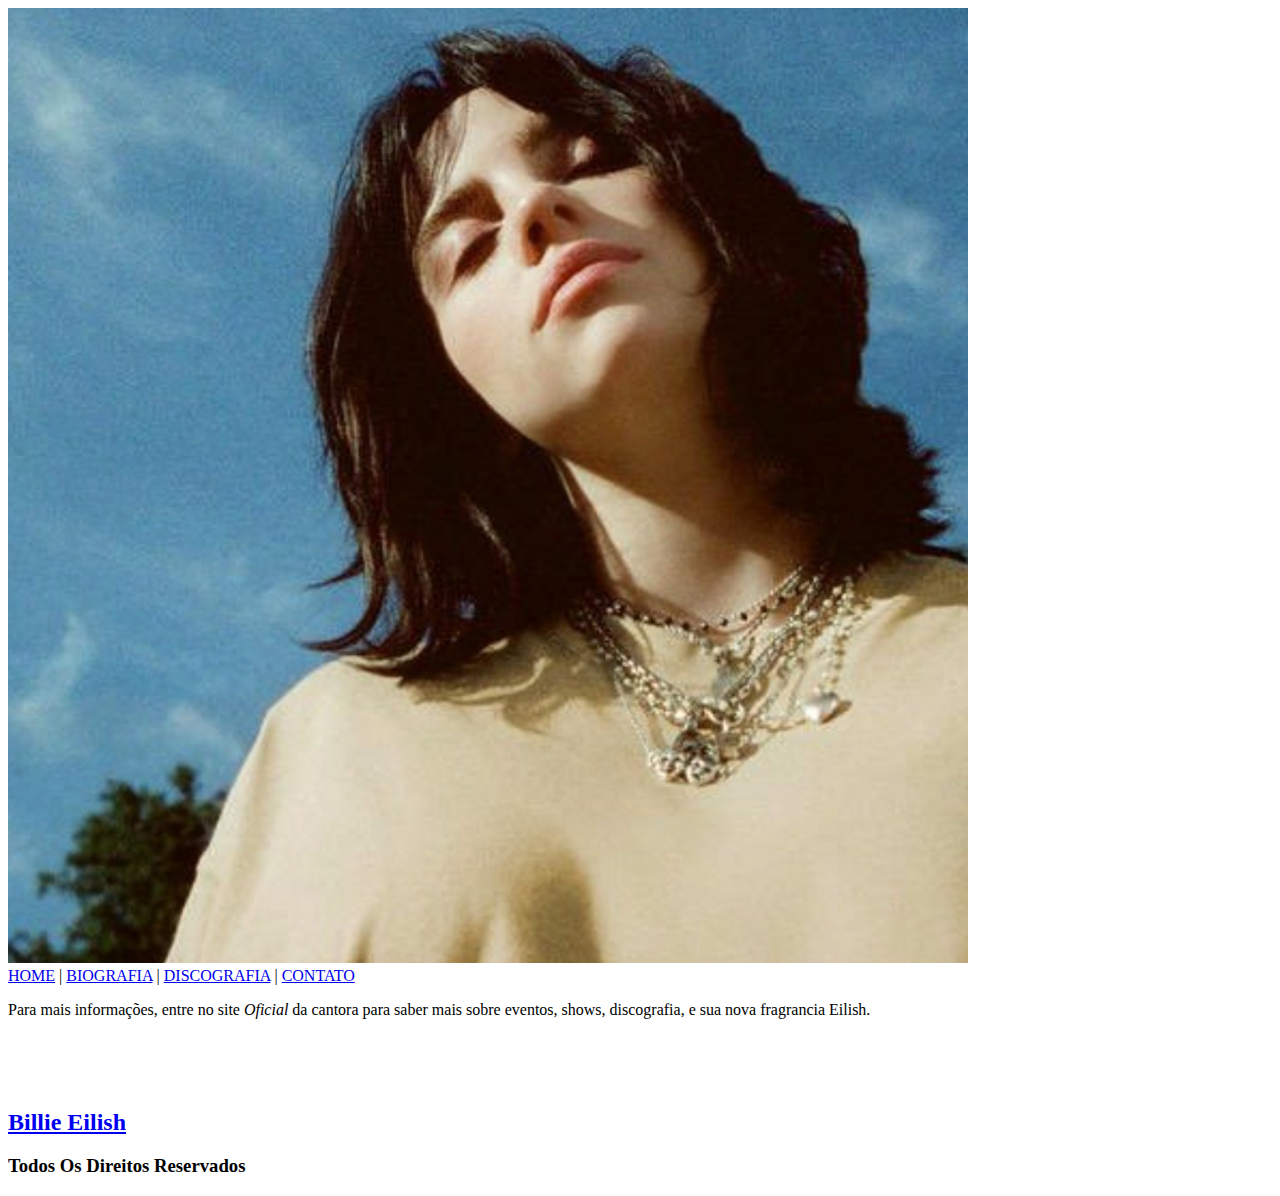
==== contatoB.html @ 98bdb7a8 "imagens" ====
<!DOCTYPE html>
<html>
<head>
	<meta charset="utf-8">
	<meta name="viewport" content="width=device-width, initial-scale=1">
	<title>Contato| Billie Eilish FC</title>
	<link rel="stylesheet" type="text/css" href="styleB.css">
</head>

<body>

<div id="cabecalho">
		<div>
			<img src="./contato.png" width="960">
		</div>

		<div id="menu">
			<a href="index.html">HOME</a> |
			<a href="biografia.html">BIOGRAFIA</a> |
			<a href="discografia.html">DISCOGRAFIA</a> |
			<a href="contatoB.html">CONTATO</a>
		</div>
	</div>


	<div>

		<div>

			<div id="contato">
			 
				<p>
					Para mais informações, entre no site <em>Oficial</em> da cantora para saber mais sobre eventos, shows, discografia, e sua nova fragrancia Eilish.
				</p>

				<br><br><br>

				<h2 id="site">
					<a href="https://www.billieeilish.com">Billie Eilish</a>
				</h2>

			</div>
		</div>

	</div>

	<div id="rodape">
		<h3>Todos Os Direitos Reservados</h3>
	</div>

</body>
</html>
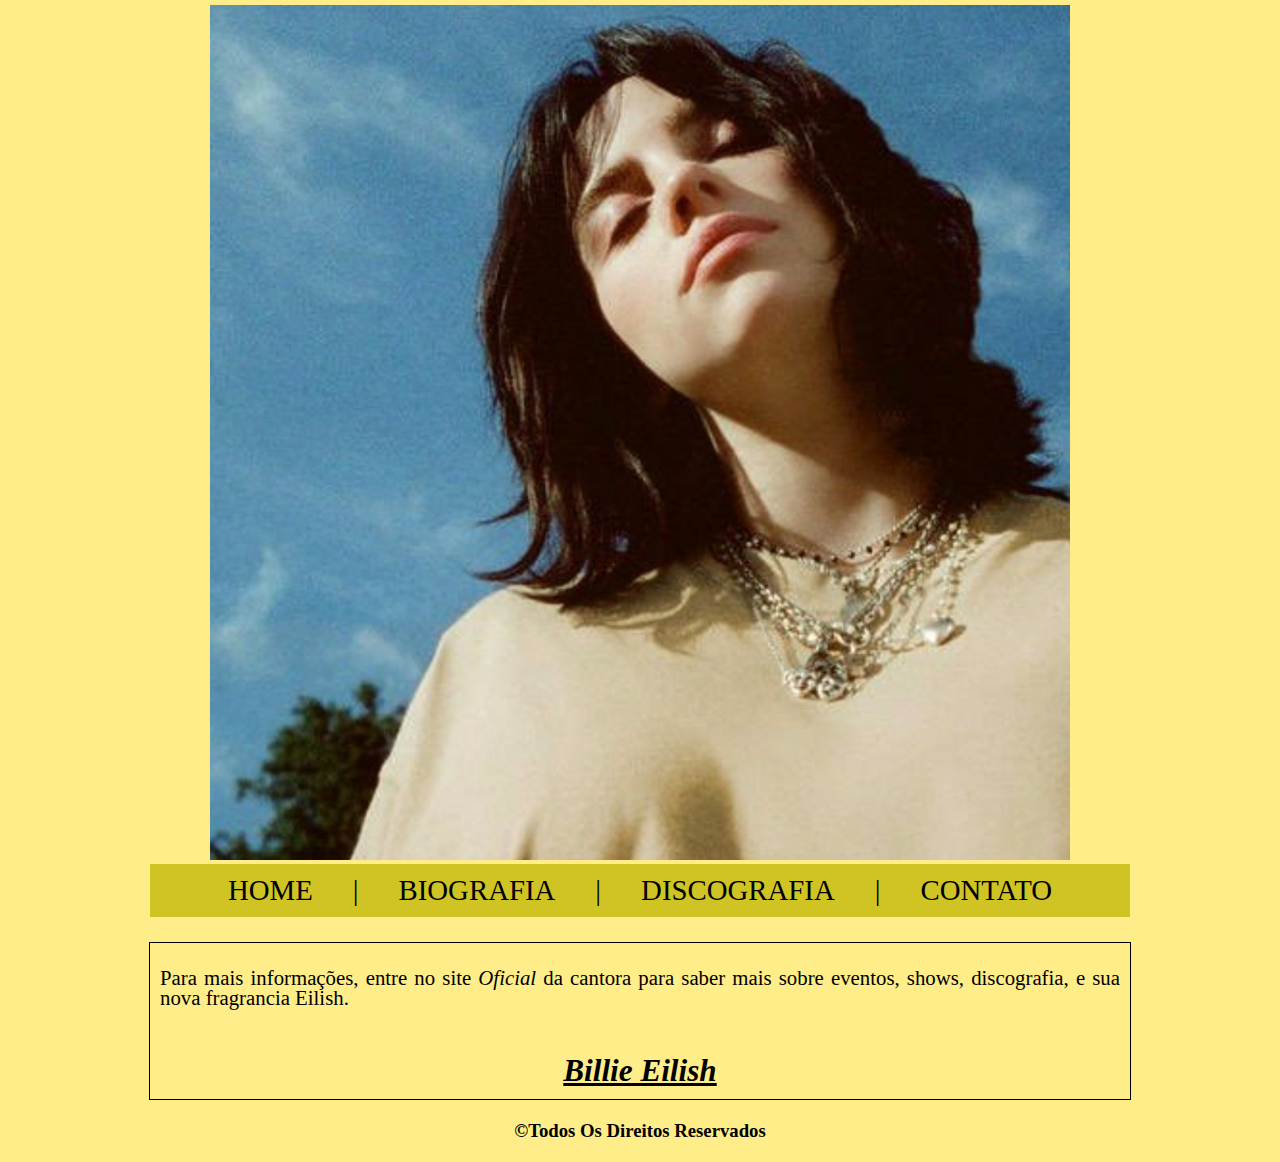
==== commit 376c6abb: "mudando nome da referencia css" ====
--- a/contatoB.html
+++ b/contatoB.html
@@ -4,49 +4,42 @@
 	<meta charset="utf-8">
 	<meta name="viewport" content="width=device-width, initial-scale=1">
 	<title>Contato| Billie Eilish FC</title>
-	<link rel="stylesheet" type="text/css" href="styleB.css">
+	<link rel="stylesheet" type="text/css" href="index.css">
 </head>
 
 <body>
 
-<div id="cabecalho">
-		<div>
-			<img src="./contato.png" width="960">
-		</div>
+<header>
+		<figure>
+			<img src="./contato.png" width="860px">
+		</figure>
 
-		<div id="menu">
+		<nav>
 			<a href="index.html">HOME</a> |
 			<a href="biografia.html">BIOGRAFIA</a> |
 			<a href="discografia.html">DISCOGRAFIA</a> |
 			<a href="contatoB.html">CONTATO</a>
-		</div>
-	</div>
+		</nav>
+	</header>
 
 
-	<div>
-
-		<div>
-
-			<div id="contato">
+	<main>
+			<section id="contato">
 			 
 				<p>
 					Para mais informações, entre no site <em>Oficial</em> da cantora para saber mais sobre eventos, shows, discografia, e sua nova fragrancia Eilish.
 				</p>
 
-				<br><br><br>
-
-				<h2 id="site">
+				<h2 id="siteOficial">
 					<a href="https://www.billieeilish.com">Billie Eilish</a>
 				</h2>
 
-			</div>
-		</div>
+			</section>
+	</main>
 
-	</div>
-
-	<div id="rodape">
-		<h3>Todos Os Direitos Reservados</h3>
-	</div>
+	<footer>
+		<h3>&copy;Todos Os Direitos Reservados</h3>
+	</footer>
 
 </body>
 </html>
--- a/index.css
+++ b/index.css
@@ -0,0 +1,132 @@
+/*---------------------INDEX----------------------*/
+*{
+	margin: 0;
+	padding: 0;
+}
+
+body{
+	background: #FFED89;
+}
+
+h1{
+	color: #978F25;
+	margin-top: 5px;
+}
+
+nav a:link, nav a:visited {
+	text-decoration: none;
+	padding: 10px;
+	color: #000000;
+}
+nav a:hover{
+	background: #FFED89;
+}
+nav a:active{
+	color:#ff0000;
+	background:#FFED89;
+}
+nav{
+	display: flex;
+	justify-content: center;
+	align-items: center;
+	width: 960px;
+	background: #D0C425;
+	padding: 0 10px;
+	font-size: 1.8em;
+	column-gap: 30px;
+}
+
+header{
+	padding: 5px;
+	display: flex;
+	flex-direction: column;
+	align-items: center;
+	text-align: center;
+}
+
+main{
+	border: solid 1px #000000;
+	padding: 10px;
+	width: 960px;
+	margin: 20px auto;
+	text-align: justify;
+}
+
+p{
+	margin: 15px 0;
+	line-height: 20px;
+}
+
+main a:link, main a:visited {
+	text-decoration: none;
+	padding: 2px;
+	color: #000000;
+}
+main a:hover{
+	background: #D0C425;
+	color: #000000;
+}
+main a:active{
+	color:#ff0000;
+}
+#articleMidias{
+	display: flex;
+	flex-direction: column;
+	row-gap: 45px;
+}
+#tittleVideo{
+	font-size: 2em;
+	color: #857e25;
+}
+
+footer{
+	width: 960px;
+	margin: 0 auto;
+	text-align: center;
+	margin-bottom: 20px;
+}
+/*----------------------INDEX-----------------------*/
+
+/*----------------------DISCOGRAFIA-----------------------*/
+/*#discografia {
+	display: flex;
+	flex-direction: column;   LINHAS DE CODIGO ECONOMIZADAS
+	align-items: center;
+	justify-content: center;
+	text-align: center;
+}*/
+#tituloAlbuns{
+	text-align: center;
+}
+#albuns{
+	padding: 10px;
+    margin: 20px 0;
+    display: flex;
+    flex-direction: column;
+    row-gap: 20px;
+    align-items: center;
+}
+/*----------------------DISCOGRAFIA-----------------------*/
+
+/*----------------------CONTATO-----------------------*/
+
+#contato{
+	font-size: 1.3em;
+	display: flex;
+	flex-direction: column;
+	row-gap: 30px;
+}
+
+#siteOficial{
+	text-align: center;
+	font-style: italic;
+	text-decoration: underline;
+}
+
+#siteOficial a:hover{
+	background: #d2d230b9;
+	color: #000000;
+}
+#siteOficial a:active{
+	color:#ff0000;
+}